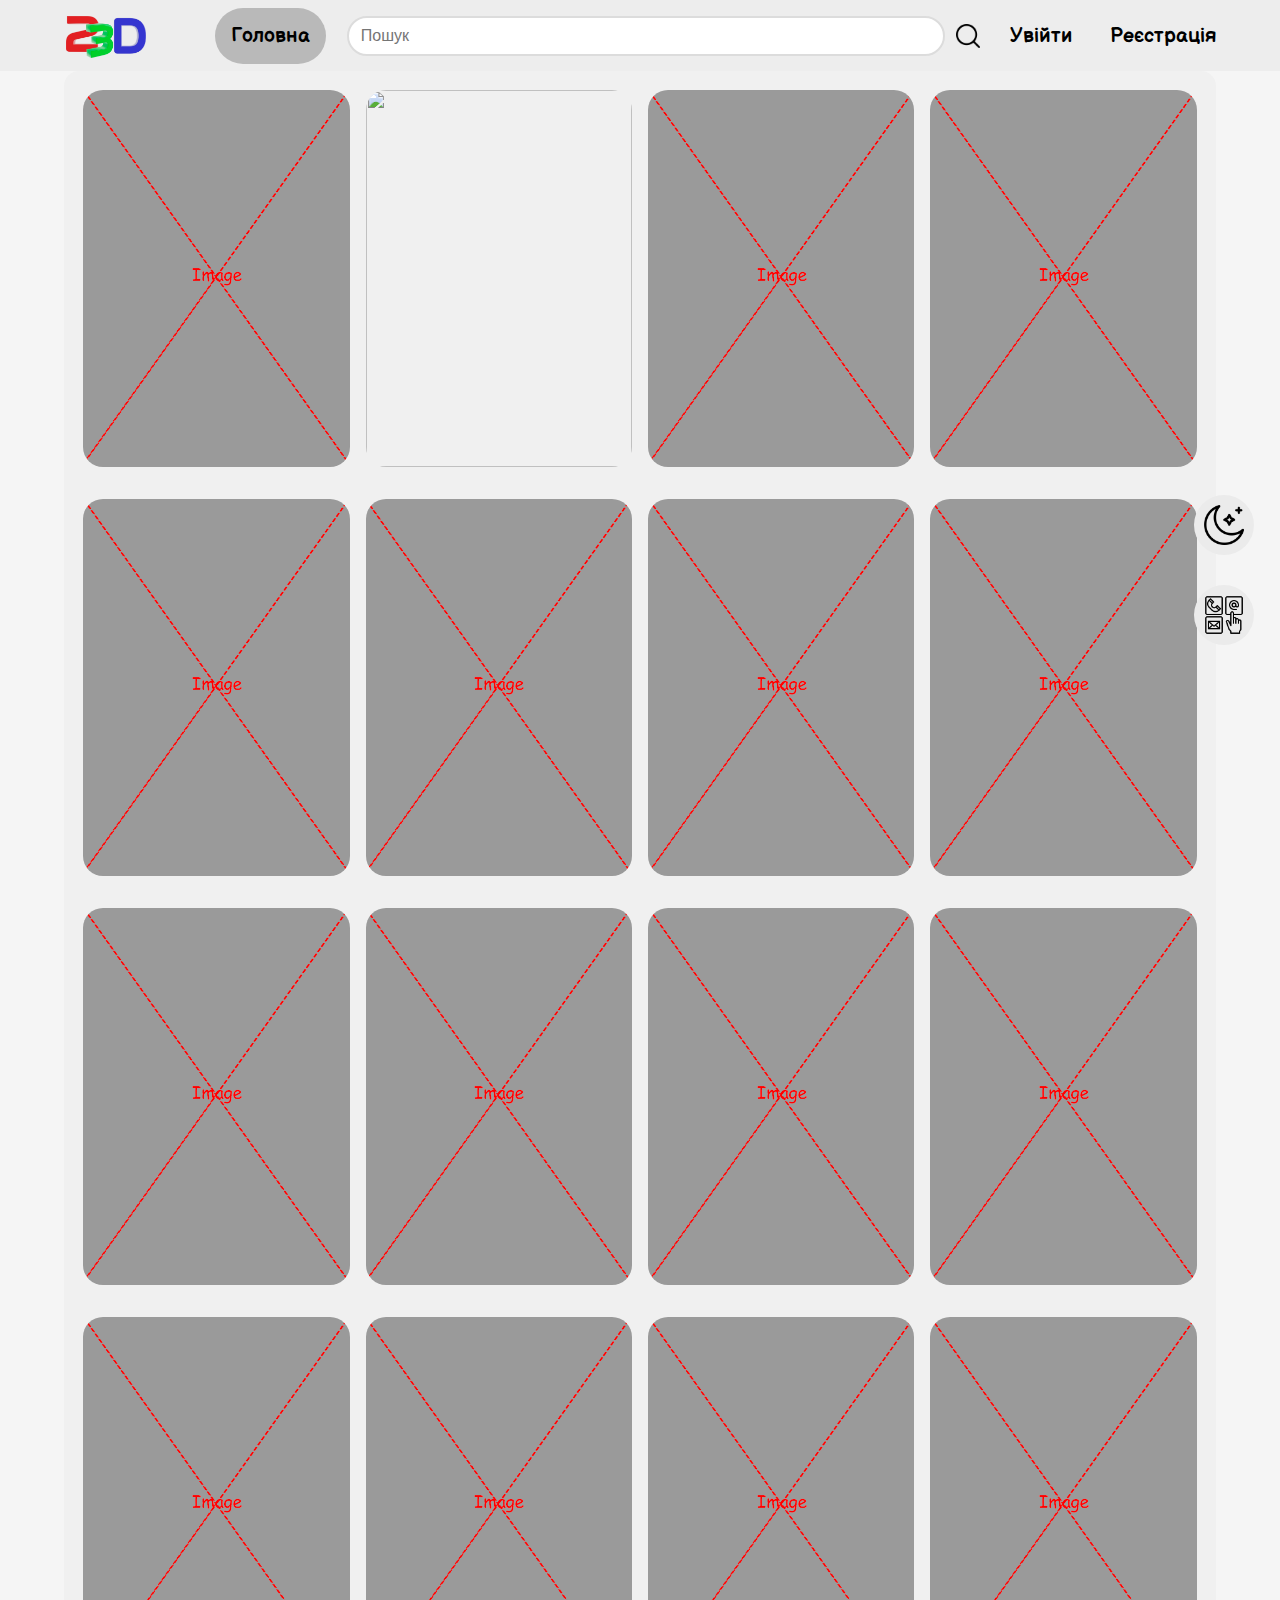
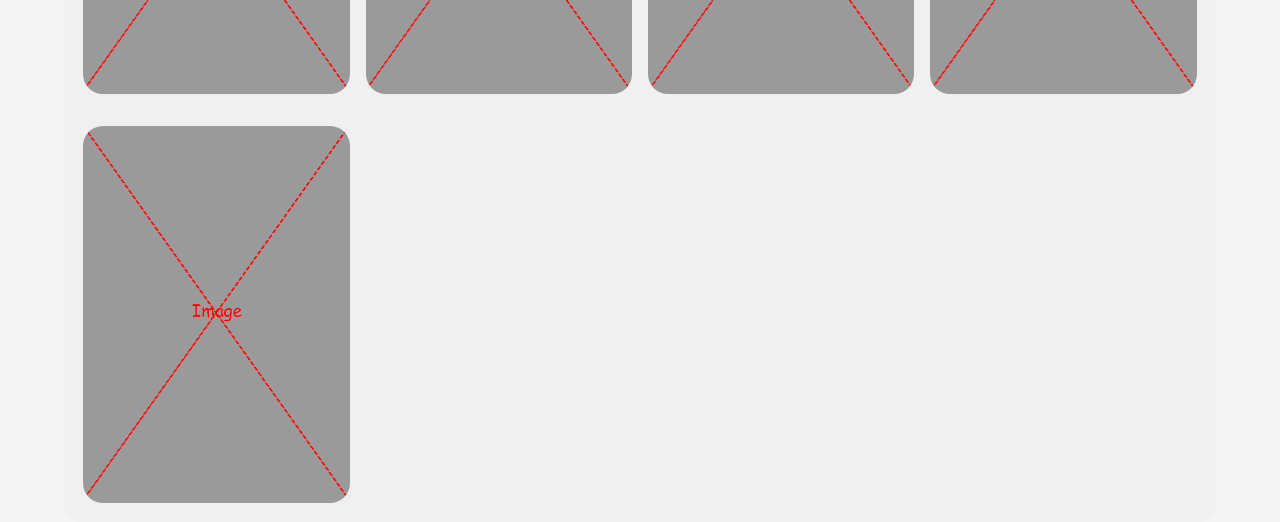
==== index.html @ 75ddf677 "Add files via upload" ====
<!DOCTYPE html>
<html lang="ua">
    <head>
    <meta charset="UTF-8">
	<meta name="vieport" content="inital-scale=1.0, width=device-width">
    <title>Picsel&Polygon</title>
    <link id="css_style" rel="stylesheet" href="css/style.css">
    <script src="js/chenge_style.js"></script>
        <link rel="shortcut icon" href="icons/logo.ico" type="x-icon">
    </head>
<body>
<div class="conteiner" id="conteiner">
    <div class="header" id="header">
        <div class="logo" id="logo">
            <div class="logo_button" id="logo_button">
               <a href="index.html"><img src="images/logo.png"></a>
            </div>
        </div>
        <div class="header_buttons">
            <div class="home_button" id="home_button">
                <p><a href="index.html"><b>Головна</b></a></p>
            </div>
            <div class="search_line" id="search_line">
                <input type="search" name="search" id="search" placeholder="Пошук"  maxlength="20">
                <input type="image" name="loupe" id="light_loupe" src="images/loupe.png">
                <input type="image" name="loupe" id="dark_loupe" src="images/loupe_light.png">
            </div>
            <div class="sign_in" id="sign_in">
                <p><a href="avtorisation.html"><b>Увійти</b></a></p>
            </div>
            <div class="sign_up" id="sign_up">
                <p><a href="registration.html"><b>Реєстрація</b></a></p>
            </div>
            <div class="username" id="username">
                <p><a href="user_page.html"><b>Username</b></a></p>
            </div>
            <div class="log_out" id="log_out">
                <p><a href=""><b>Вихід</b></a></p>
            </div>
        </div>
    </div>
    <div class="main" id="main">
        <div class="general">
            <div class="item" id="item_1">
                <img src="images/none.png" alt="">
            </div>
            <div class="item" id="item_2">
                <img src="/Зображення/sticers/photo_2021-05-15_01-41-37 (2).jpg" alt="">
            </div>
            <div class="item" id="item_3">
                <img src="images/none.png" alt="">
            </div>
            <div class="item" id="item_4">
                <img src="images/none.png" alt="">
            </div>
            <div class="item" id="item_5">
                <img src="images/none.png" alt="">
            </div>
            <div class="item" id="item_6">
                <img src="images/none.png" alt="">
            </div>
            <div class="item" id="item_7">
                <img src="images/none.png" alt="">
            </div>
            <div class="item" id="item_8">
                <img src="images/none.png" alt="">
            </div>  
            <div class="item" id="item_9">
                <img src="images/none.png" alt="">
            </div>
            <div class="item" id="item_10">
                <img src="images/none.png" alt="">
            </div>
            <div class="item" id="item_11">
                <img src="images/none.png" alt="">
            </div>
            <div class="item" id="item_12">
                <img src="images/none.png" alt="">
            </div>
            <div class="item" id="item_13">
                <img src="images/none.png" alt="">
            </div>
            <div class="item" id="item_14">
                <img src="images/none.png" alt="">
            </div>
            <div class="item" id="item_15">
                <img src="images/none.png" alt="">
            </div>
            <div class="item" id="item_16">
                <img src="images/none.png" alt="">
            </div>
            <div class="item" id="item_17">
                <img src="images/none.png" alt="">
            </div>
        </div>
        <div class="change_style" id="change_style">
            <input type="image" name="light_style"  id="chande_light_style" onclick="all_style()" src="images/moon.png">
            <input type="image" name="dark_style"  id="chande_dark_style" onclick="all_style()" src="images/sun.png">
        </div>
        <div class="contact_us" id="contact_us">
            <a href="contact_us.html"><input type="image" name="light_style"  id="contact_light_style" src="images/communicate.png"></a>
            <a href="contact_us.html"><input type="image" name="dark_style"  id="contact_dark_style" src="images/communicate_light.png"></a>
        </div>
     </div>
</div>
</body>
</html>
---- css/style.css ----
@import url(core.css);
@import url(header.css);
@import url(main.css);
@import url(side_panel.css);
@import url(registration.css);
@import url(autorisation.css);
@import url(contact_us.css);
@import url(work_page.css);

@import url('https://fonts.googleapis.com/css2?family=Balsamiq+Sans&display=swap');
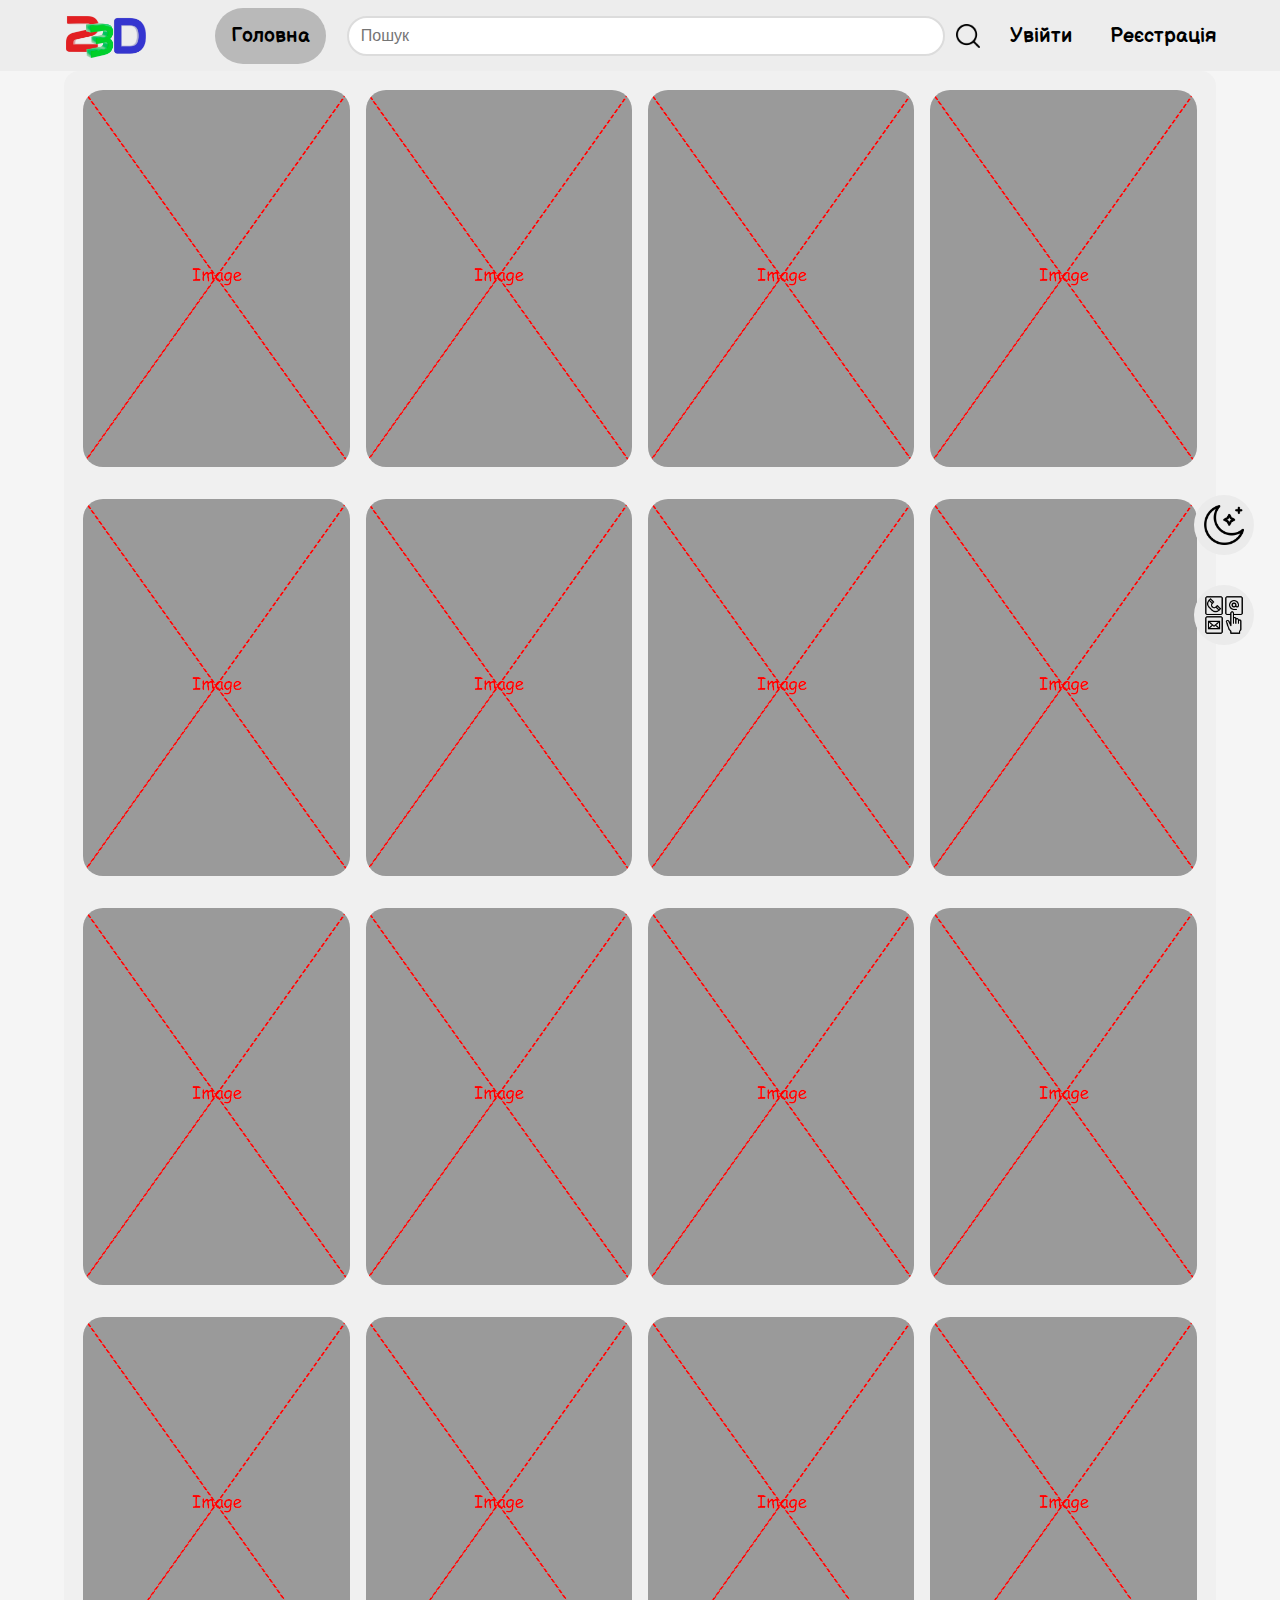
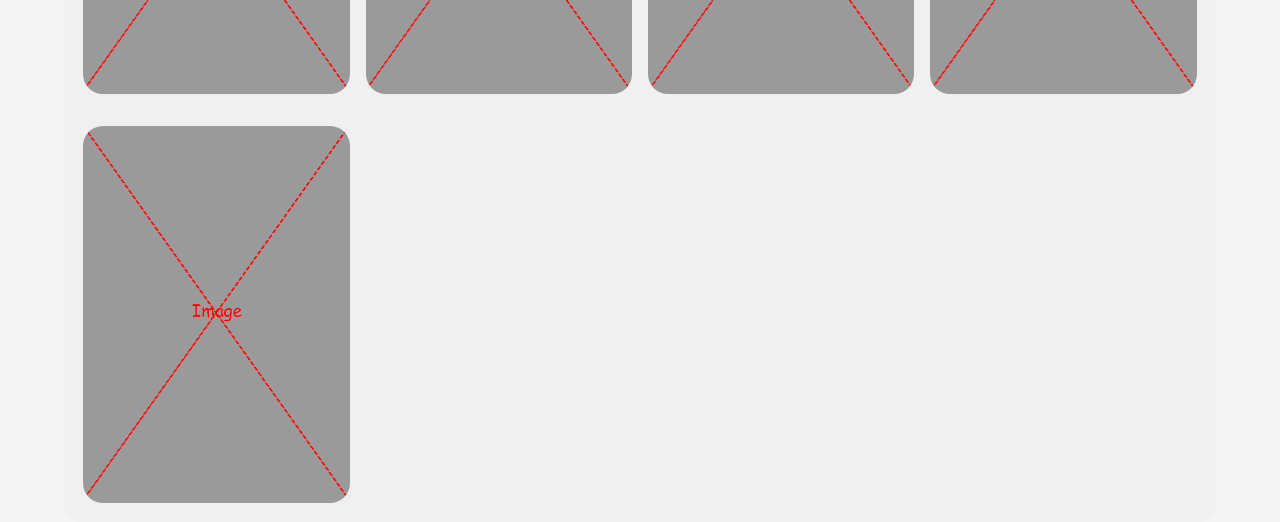
==== commit 57181c90: "Update index.html" ====
--- a/index.html
+++ b/index.html
@@ -3,7 +3,7 @@
     <head>
     <meta charset="UTF-8">
 	<meta name="vieport" content="inital-scale=1.0, width=device-width">
-    <title>Picsel&Polygon</title>
+    <title>Pixel&Polygon</title>
     <link id="css_style" rel="stylesheet" href="css/style.css">
     <script src="js/chenge_style.js"></script>
         <link rel="shortcut icon" href="icons/logo.ico" type="x-icon">
@@ -45,7 +45,7 @@
                 <img src="images/none.png" alt="">
             </div>
             <div class="item" id="item_2">
-                <img src="/Зображення/sticers/photo_2021-05-15_01-41-37 (2).jpg" alt="">
+                <img src="images/none.png" alt="">
             </div>
             <div class="item" id="item_3">
                 <img src="images/none.png" alt="">
@@ -104,4 +104,4 @@
      </div>
 </div>
 </body>
-</html>+</html>
